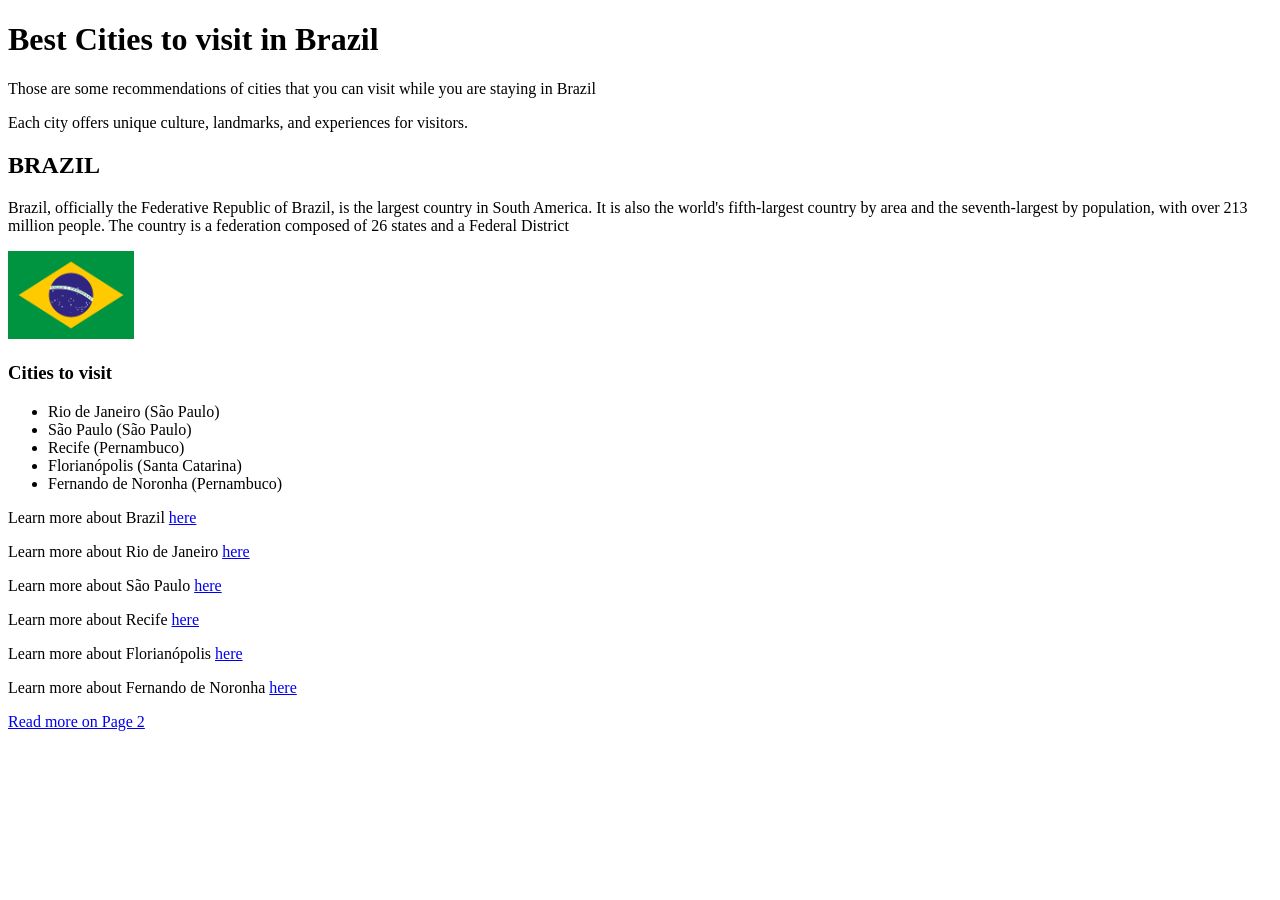
==== index.html @ d9357e4a "Finished initial draft of index.html and page2.html with comments" ====
<!DOCTYPE html>
<html>
    <head>
        <title>Cities in Brazil to visit</title>
    </head>
    <body>
<!-- Header section with title and paragraphs -->
        <header>
            <h1> Best Cities to visit in Brazil</h1>
            <p>Those are some recommendations of cities that you can visit while you are staying in Brazil </p>
            <p>Each city offers unique culture, landmarks, and experiences for visitors.</p>
        </header>
<!-- Main part of the article-->
        <main>
            <article> 
                <h2> BRAZIL</h2>
                <p> Brazil, officially the Federative Republic of Brazil, is the largest country in South America. It is also the world's fifth-largest country by area and the seventh-largest by population, with over 213 million people. The country is a federation composed of 26 states and a Federal District</p>
                <img 
                src= "./images/Brazil-flag.png"
                alt = "Brazil Flag"
                width=10%/>
<!-- Section 1-->
                <section>
                    <h3> Cities to visit </h3>
                    <ul>
                        <li>Rio de Janeiro (São Paulo)</li>
                        <li>São Paulo (São Paulo)</li>
                        <li>Recife (Pernambuco)</li>
                        <li>Florianópolis (Santa Catarina)</li>
                        <li>Fernando de Noronha (Pernambuco)</li>
                    </ul>
                </section>
                <p>Learn more about Brazil <a href="https://en.wikipedia.org/wiki/Brazil"> here</a> </p>
                <p>Learn more about Rio de Janeiro <a href="https://en.wikipedia.org/wiki/Rio_de_Janeiro"> here</a> </p>
                <p>Learn more about São Paulo <a href="https://en.wikipedia.org/wiki/S%C3%A3o_Paulo"> here</a> </p>
                <p>Learn more about Recife <a href="https://en.wikipedia.org/wiki/Recife"> here</a> </p>
                <p>Learn more about Florianópolis <a href="https://en.wikipedia.org/wiki/Florian%C3%B3polis"> here</a> </p>
                <p>Learn more about Fernando de Noronha <a href="https://en.wikipedia.org/wiki/Fernando_de_Noronha"> here</a> </p>
            </article>
<!-- Footer to go to page2-->
            <footer>
                <a href="page2.html">Read more on Page 2</a>
            </footer>
        </main>
    </body>
</html>
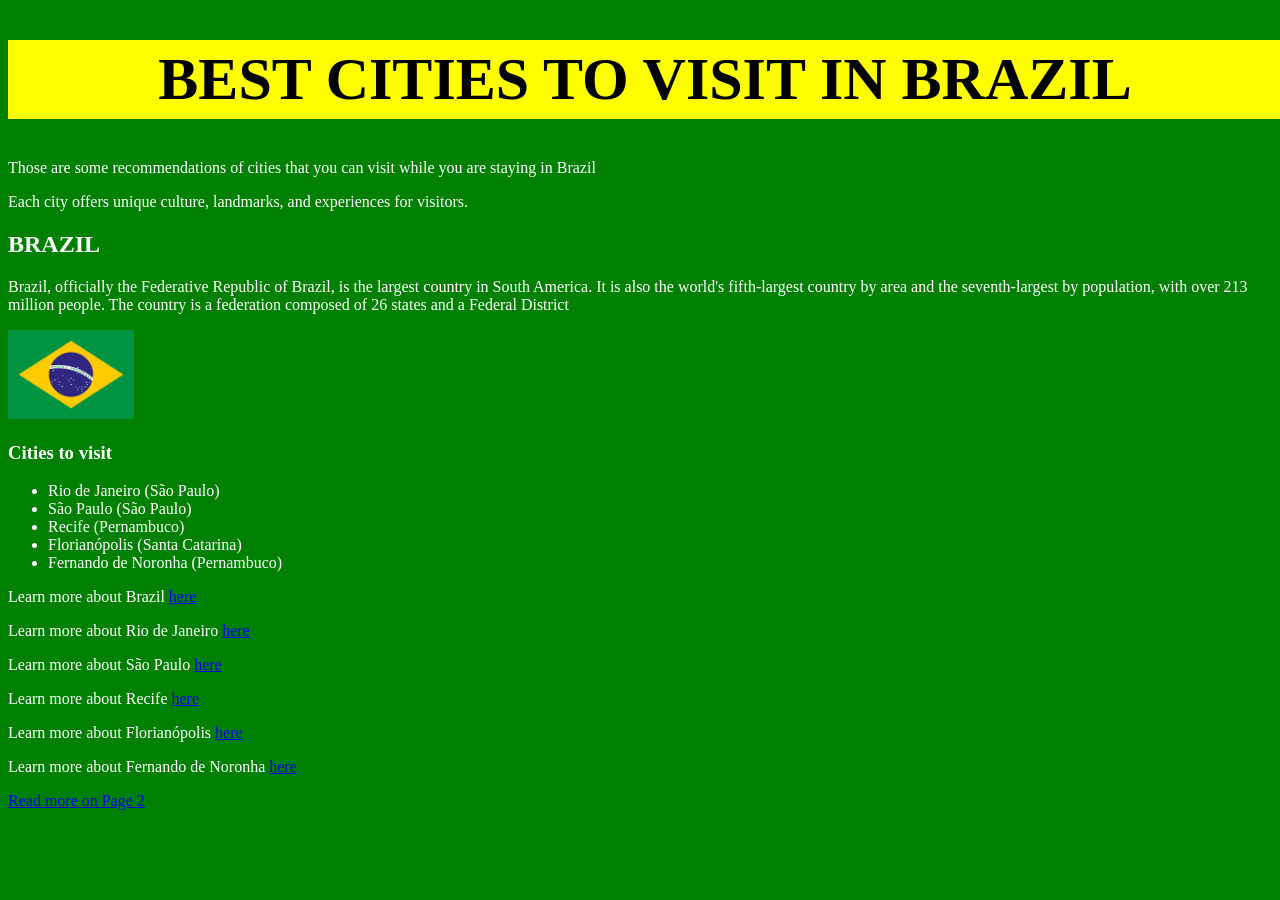
==== commit 313e43b0: "added a background color and changed the header color and allignment" ====
--- a/index.html
+++ b/index.html
@@ -1,12 +1,13 @@
 <!DOCTYPE html>
 <html>
     <head>
+        <link rel="stylesheet" href="css/style.css">
         <title>Cities in Brazil to visit</title>
     </head>
     <body>
 <!-- Header section with title and paragraphs -->
         <header>
-            <h1> Best Cities to visit in Brazil</h1>
+            <h1 class="title">BEST CITIES TO VISIT IN BRAZIL</h1>
             <p>Those are some recommendations of cities that you can visit while you are staying in Brazil </p>
             <p>Each city offers unique culture, landmarks, and experiences for visitors.</p>
         </header>
--- a/css/style.css
+++ b/css/style.css
@@ -0,0 +1,15 @@
+body {
+    background-color: green;
+    color: white;
+}
+
+.title {
+    font-weight: bold;
+    font-size: 60px;
+    text-align: center;
+    color: black;
+    padding: 5px; 
+    background-color: yellow;
+    width: 100%;
+    ;
+}
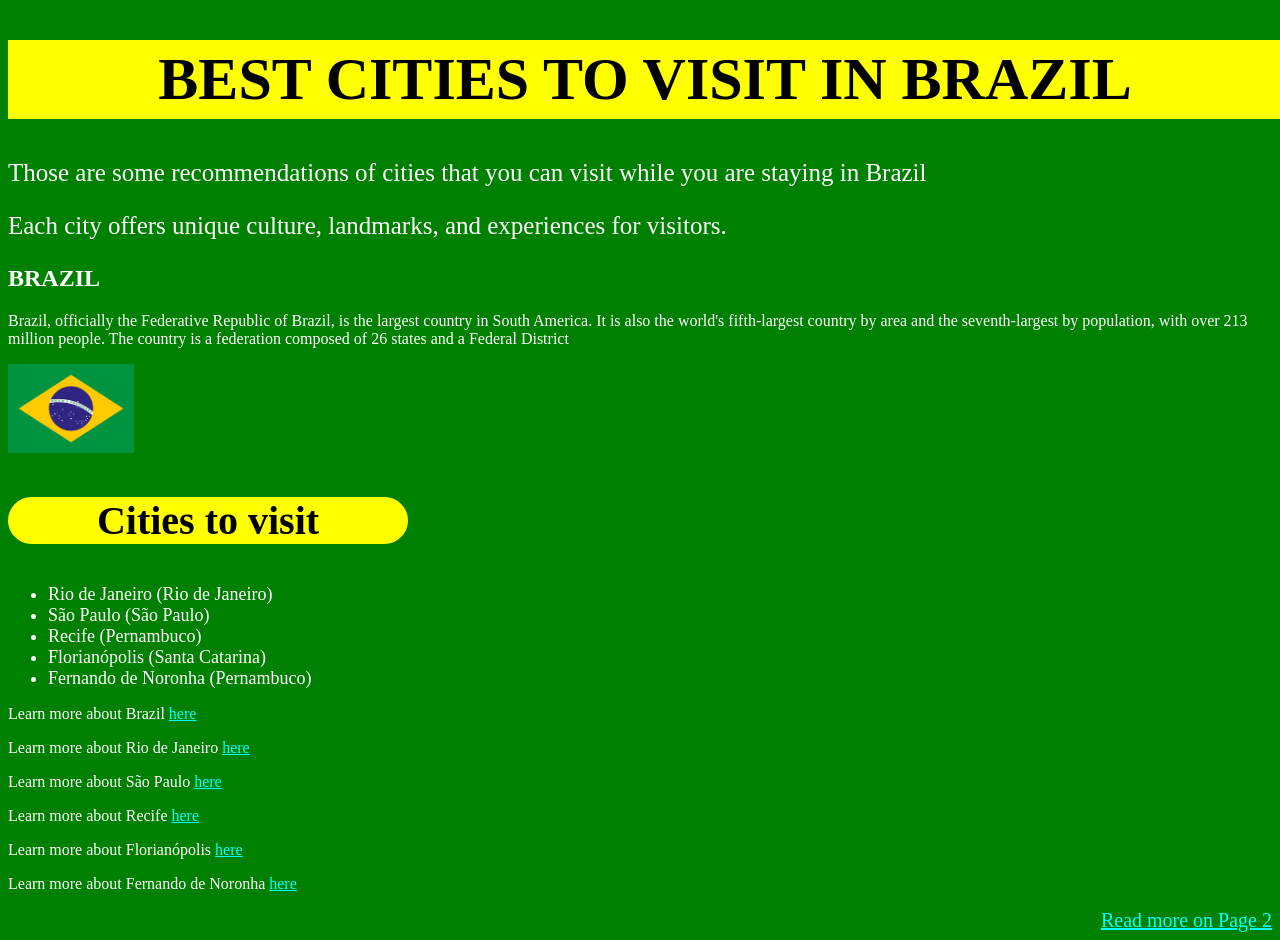
==== commit 47742f28: "added class and id" ====
--- a/index.html
+++ b/index.html
@@ -7,9 +7,9 @@
     <body>
 <!-- Header section with title and paragraphs -->
         <header>
-            <h1 class="title">BEST CITIES TO VISIT IN BRAZIL</h1>
-            <p>Those are some recommendations of cities that you can visit while you are staying in Brazil </p>
-            <p>Each city offers unique culture, landmarks, and experiences for visitors.</p>
+            <h1 id="main-title">BEST CITIES TO VISIT IN BRAZIL</h1>
+            <p class="content">Those are some recommendations of cities that you can visit while you are staying in Brazil </p>
+            <p class="content">Each city offers unique culture, landmarks, and experiences for visitors.</p>
         </header>
 <!-- Main part of the article-->
         <main>
@@ -22,13 +22,13 @@
                 width=10%/>
 <!-- Section 1-->
                 <section>
-                    <h3> Cities to visit </h3>
+                    <h3 class="cities-title">Cities to visit</h3>
                     <ul>
-                        <li>Rio de Janeiro (São Paulo)</li>
-                        <li>São Paulo (São Paulo)</li>
-                        <li>Recife (Pernambuco)</li>
-                        <li>Florianópolis (Santa Catarina)</li>
-                        <li>Fernando de Noronha (Pernambuco)</li>
+                        <li class="cities">Rio de Janeiro (Rio de Janeiro)</li>
+                        <li class="cities">São Paulo (São Paulo)</li>
+                        <li class="cities">Recife (Pernambuco)</li>
+                        <li class="cities">Florianópolis (Santa Catarina)</li>
+                        <li class="cities">Fernando de Noronha (Pernambuco)</li>
                     </ul>
                 </section>
                 <p>Learn more about Brazil <a href="https://en.wikipedia.org/wiki/Brazil"> here</a> </p>
@@ -39,7 +39,7 @@
                 <p>Learn more about Fernando de Noronha <a href="https://en.wikipedia.org/wiki/Fernando_de_Noronha"> here</a> </p>
             </article>
 <!-- Footer to go to page2-->
-            <footer>
+            <footer id="footer">
                 <a href="page2.html">Read more on Page 2</a>
             </footer>
         </main>
--- a/css/style.css
+++ b/css/style.css
@@ -3,7 +3,7 @@
     color: white;
 }
 
-.title {
+#main-title{
     font-weight: bold;
     font-size: 60px;
     text-align: center;
@@ -12,4 +12,45 @@
     background-color: yellow;
     width: 100%;
     ;
+}
+
+#title2 {
+    font-weight: bold;
+    font-size: 60px;
+    text-align: center;
+    color: white;
+    padding: 5px; 
+    width: 100%;
+    ;
+}
+.cities-title {
+    font-weight: bold;
+    font-size: 40px;
+    color: black;
+    width: 400px;
+    background-color: yellow;
+    border-radius: 50px;
+    text-align: center;
+}
+
+.cities {
+    font-size:18px;
+}
+
+a{
+    color:cyan;
+}
+
+#footer{
+    font-size: 20px;
+    text-align: right;
+}
+
+#footer2{
+    font-size: 20px;
+    text-align: left;
+}
+
+.content{
+    font-size: 25px;
 }
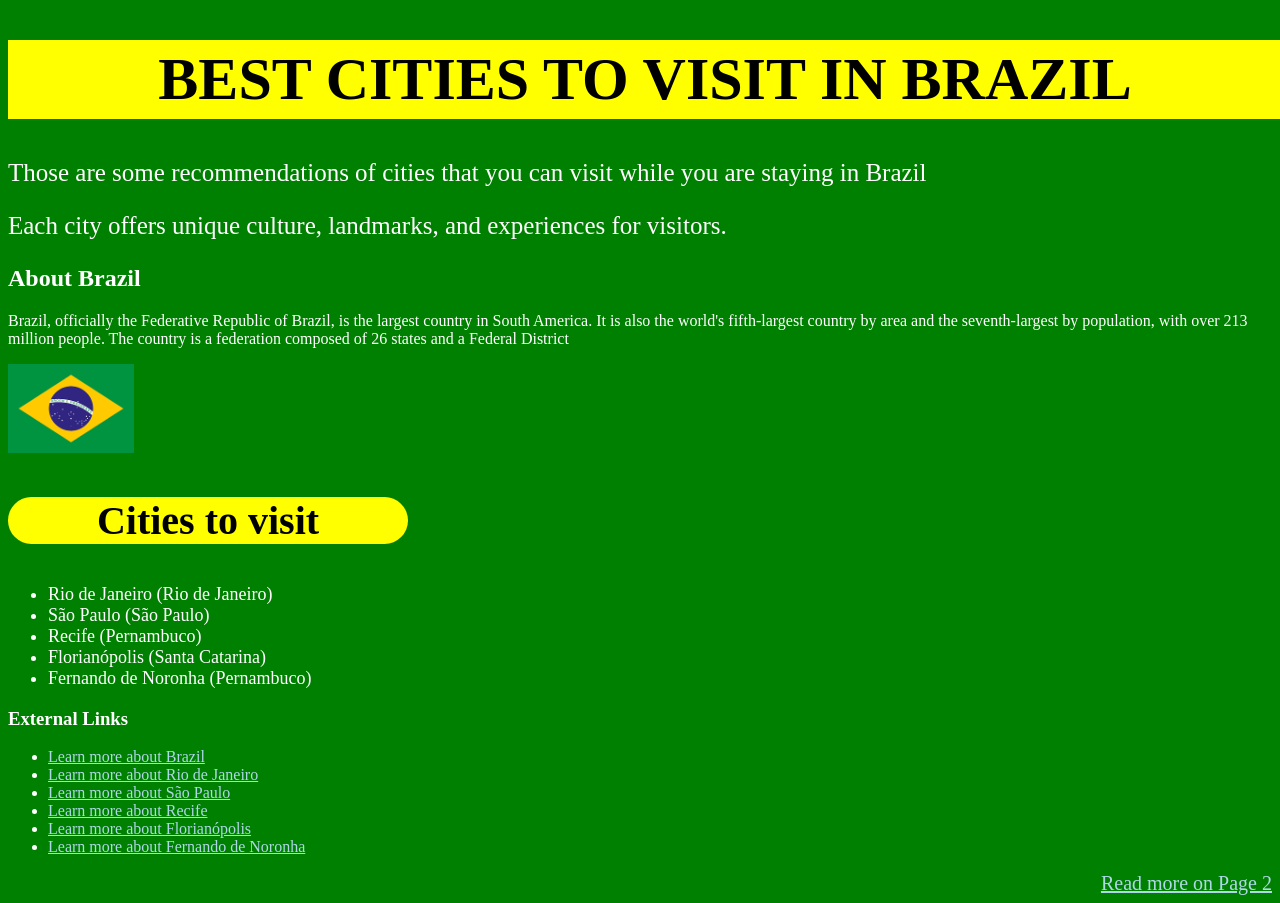
==== commit aa4fce4f: "Implement Accessible Design" ====
--- a/index.html
+++ b/index.html
@@ -14,7 +14,7 @@
 <!-- Main part of the article-->
         <main>
             <article> 
-                <h2> BRAZIL</h2>
+                <h2> About Brazil</h2>
                 <p> Brazil, officially the Federative Republic of Brazil, is the largest country in South America. It is also the world's fifth-largest country by area and the seventh-largest by population, with over 213 million people. The country is a federation composed of 26 states and a Federal District</p>
                 <img 
                 src= "./images/Brazil-flag.png"
@@ -31,17 +31,22 @@
                         <li class="cities">Fernando de Noronha (Pernambuco)</li>
                     </ul>
                 </section>
-                <p>Learn more about Brazil <a href="https://en.wikipedia.org/wiki/Brazil"> here</a> </p>
-                <p>Learn more about Rio de Janeiro <a href="https://en.wikipedia.org/wiki/Rio_de_Janeiro"> here</a> </p>
-                <p>Learn more about São Paulo <a href="https://en.wikipedia.org/wiki/S%C3%A3o_Paulo"> here</a> </p>
-                <p>Learn more about Recife <a href="https://en.wikipedia.org/wiki/Recife"> here</a> </p>
-                <p>Learn more about Florianópolis <a href="https://en.wikipedia.org/wiki/Florian%C3%B3polis"> here</a> </p>
-                <p>Learn more about Fernando de Noronha <a href="https://en.wikipedia.org/wiki/Fernando_de_Noronha"> here</a> </p>
             </article>
+            <nav class="External-Links">
+                <h3>External Links</h3>
+                <ul>
+                <li><a href="https://en.wikipedia.org/wiki/Brazil">Learn more about Brazil</a></li>
+                <li><a href="https://en.wikipedia.org/wiki/Rio_de_Janeiro">Learn more about Rio de Janeiro</a></li>
+                <li><a href="https://en.wikipedia.org/wiki/S%C3%A3o_Paulo">Learn more about São Paulo</a></li>
+                <li><a href="https://en.wikipedia.org/wiki/Recife">Learn more about Recife</a></li>
+                <li><a href="https://en.wikipedia.org/wiki/Florian%C3%B3polis">Learn more about Florianópolis</a></li>
+                <li><a href="https://en.wikipedia.org/wiki/Fernando_de_Noronha">Learn more about Fernando de Noronha</a></li>
+                </ul>
+            </nav>
+        </main>
 <!-- Footer to go to page2-->
             <footer id="footer">
                 <a href="page2.html">Read more on Page 2</a>
             </footer>
-        </main>
     </body>
 </html>
--- a/css/style.css
+++ b/css/style.css
@@ -38,7 +38,7 @@
 }
 
 a{
-    color:cyan;
+    color: lightblue;
 }
 
 #footer{
@@ -53,4 +53,32 @@
 
 .content{
     font-size: 25px;
+}
+
+#other-countries {
+    background-color: lightgray;
+    padding: 0%;
+    color: black;
+}
+
+#other-countries ul {
+    display: flex;
+    justify-content: space-around;
+    margin: 0;
+}
+
+#other-countries a {
+    color: blue;
+}
+
+#cities ol{
+    font-size: 20px;
+    display: flex;
+}
+
+#cities img {
+    width: 100%;
+    height: auto;
+    display: block;
+    max-width: 300px;
 }
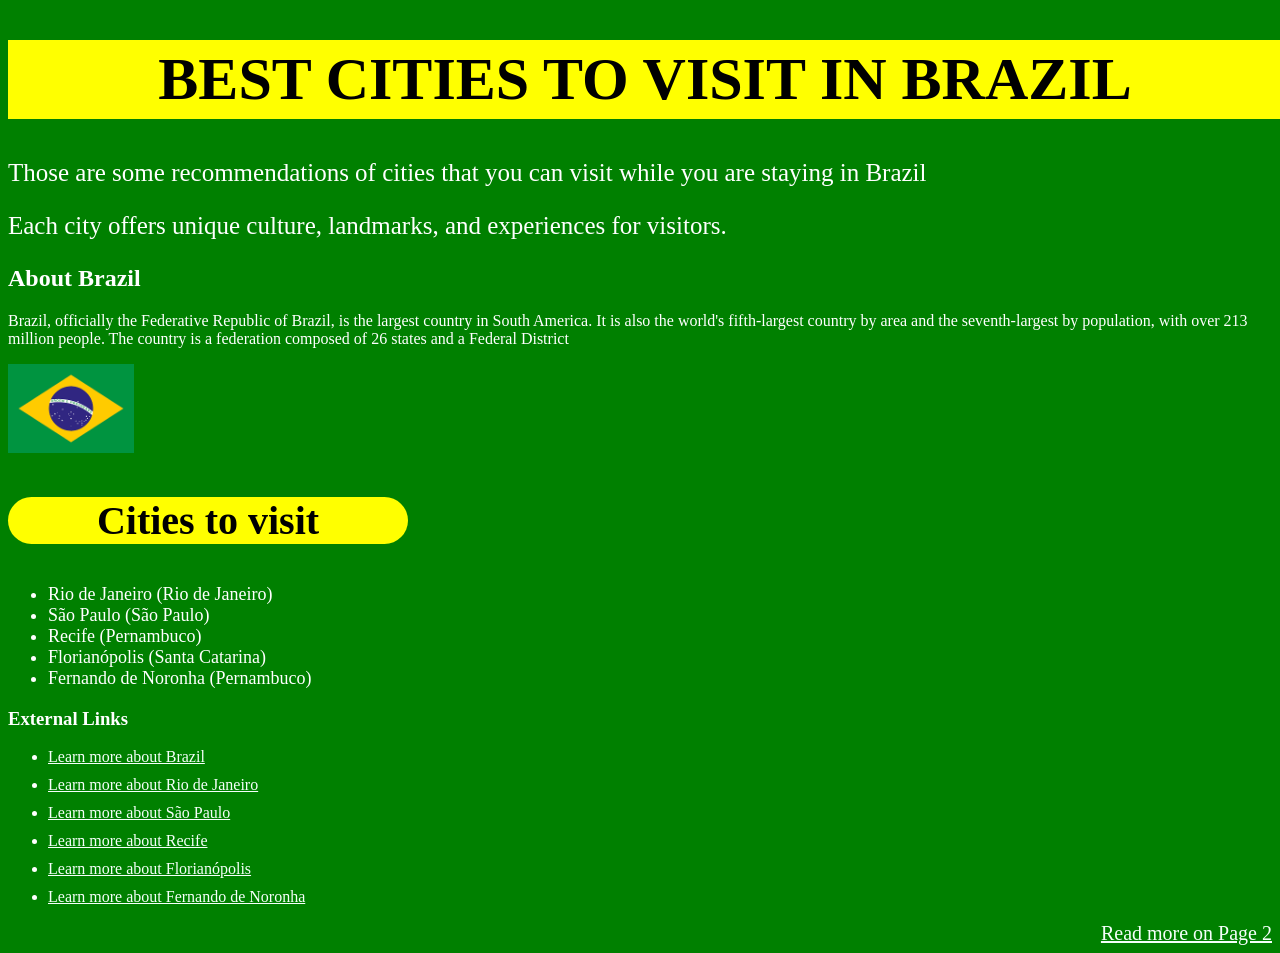
==== commit 01fa1ca1: "Lighthouse check for accessibility" ====
--- a/index.html
+++ b/index.html
@@ -1,8 +1,9 @@
 <!DOCTYPE html>
-<html>
+<html lang="en">
     <head>
         <link rel="stylesheet" href="css/style.css">
         <title>Cities in Brazil to visit</title>
+        <meta name="description" content="A guide to why visit some cities in Brazil, such as Rio de Janeiro, São Paulo, Recife, Florianópolis and Fernando de Noronha">
     </head>
     <body>
 <!-- Header section with title and paragraphs -->
--- a/css/style.css
+++ b/css/style.css
@@ -38,12 +38,13 @@
 }
 
 a{
-    color: lightblue;
+    color: mintcream;
 }
 
 #footer{
     font-size: 20px;
     text-align: right;
+    gap: 30px;
 }
 
 #footer2{
@@ -74,6 +75,9 @@
 #cities ol{
     font-size: 20px;
     display: flex;
+    list-style-position: inside;
+    flex-wrap: wrap;
+    gap: 80px;
 }
 
 #cities img {
@@ -81,4 +85,32 @@
     height: auto;
     display: block;
     max-width: 300px;
+}
+
+.External-Links ul{
+    display: flex;
+    gap:10px;
+    flex-direction: column;
+}
+@media (max-width: 600px) {
+  body {
+    font-size: 16px;
+  }
+  #main-title, #title2{
+    font-size:40px;
+  }
+  .cities-title{
+    font-size: 20px;
+  }
+  .content{
+    font-size: 15px;
+  }
+    #cities ol{
+    flex-direction: column;
+    gap:40px;
+  }
+  #other-countries ul{
+    flex-direction: column;
+    align-items: center;
+  }
 }
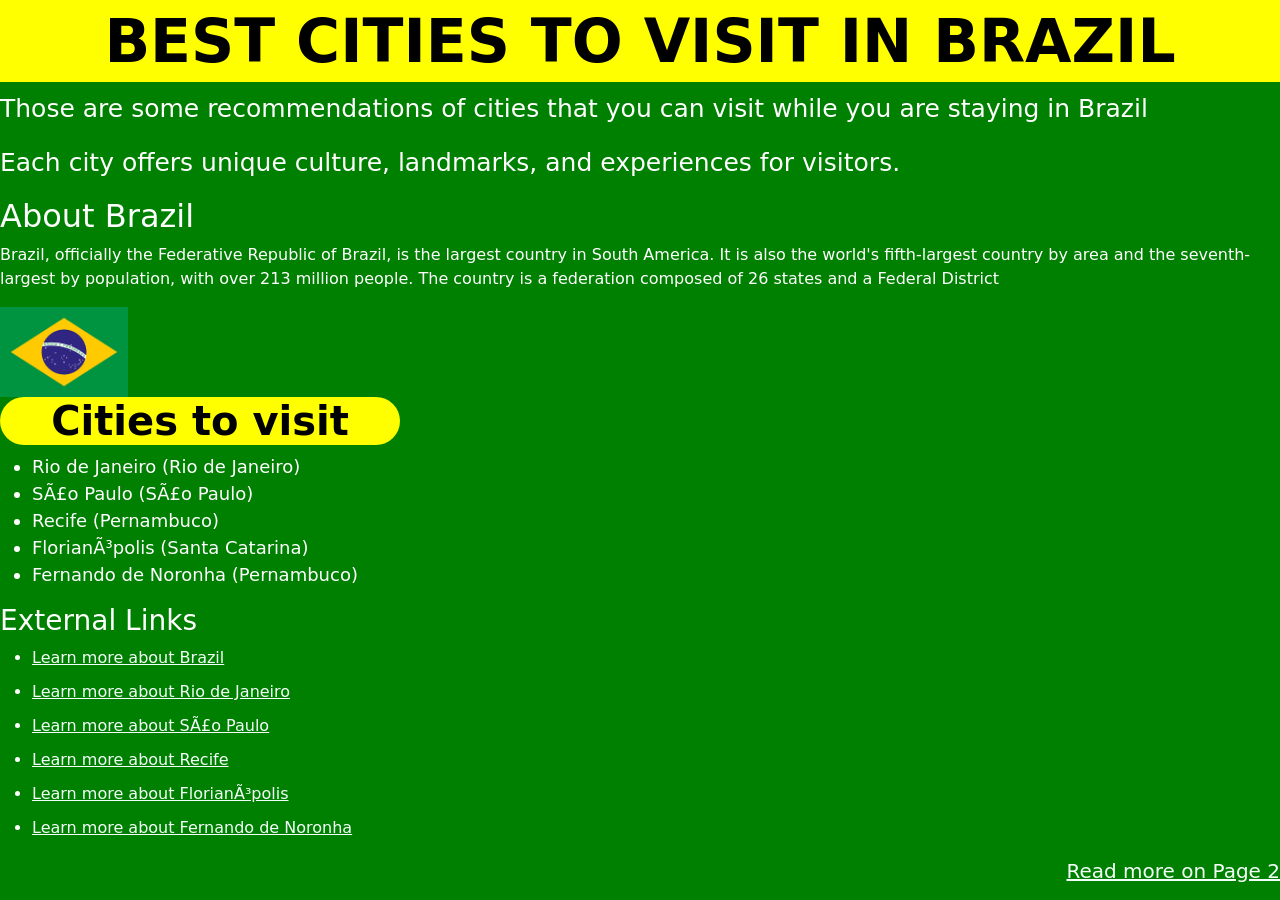
==== commit 9ea44fe8: "Added Boostrap CDN" ====
--- a/index.html
+++ b/index.html
@@ -1,9 +1,10 @@
 <!DOCTYPE html>
 <html lang="en">
     <head>
-        <link rel="stylesheet" href="css/style.css">
         <title>Cities in Brazil to visit</title>
         <meta name="description" content="A guide to why visit some cities in Brazil, such as Rio de Janeiro, São Paulo, Recife, Florianópolis and Fernando de Noronha">
+        <link href="https://cdn.jsdelivr.net/npm/bootstrap@5.3.3/dist/css/bootstrap.min.css" rel="stylesheet" integrity="sha384-QWTKZyjpPEjISv5WaRU9OFeRpok6YctnYmDr5pNlyT2bRjXh0JMhjY6hW+ALEwIH" crossorigin="anonymous">
+        <link rel="stylesheet" href="css/style.css">
     </head>
     <body>
 <!-- Header section with title and paragraphs -->
--- a/css/style.css
+++ b/css/style.css
@@ -92,6 +92,28 @@
     gap:10px;
     flex-direction: column;
 }
+
+button {
+  background-color: #04AA6D;
+  color: white;
+  padding: 12px 24px;
+  border: none;
+  border-radius: 4px;
+  font-size: 16px;
+}
+
+.container {
+  display: flex;
+  flex-wrap: wrap;
+  justify-content: center;
+}
+
+.child { 
+  background-color: #f1f1f1; 
+  padding: 20px; 
+  margin: 10px; 
+  border-radius: 5px; 
+}
 @media (max-width: 600px) {
   body {
     font-size: 16px;
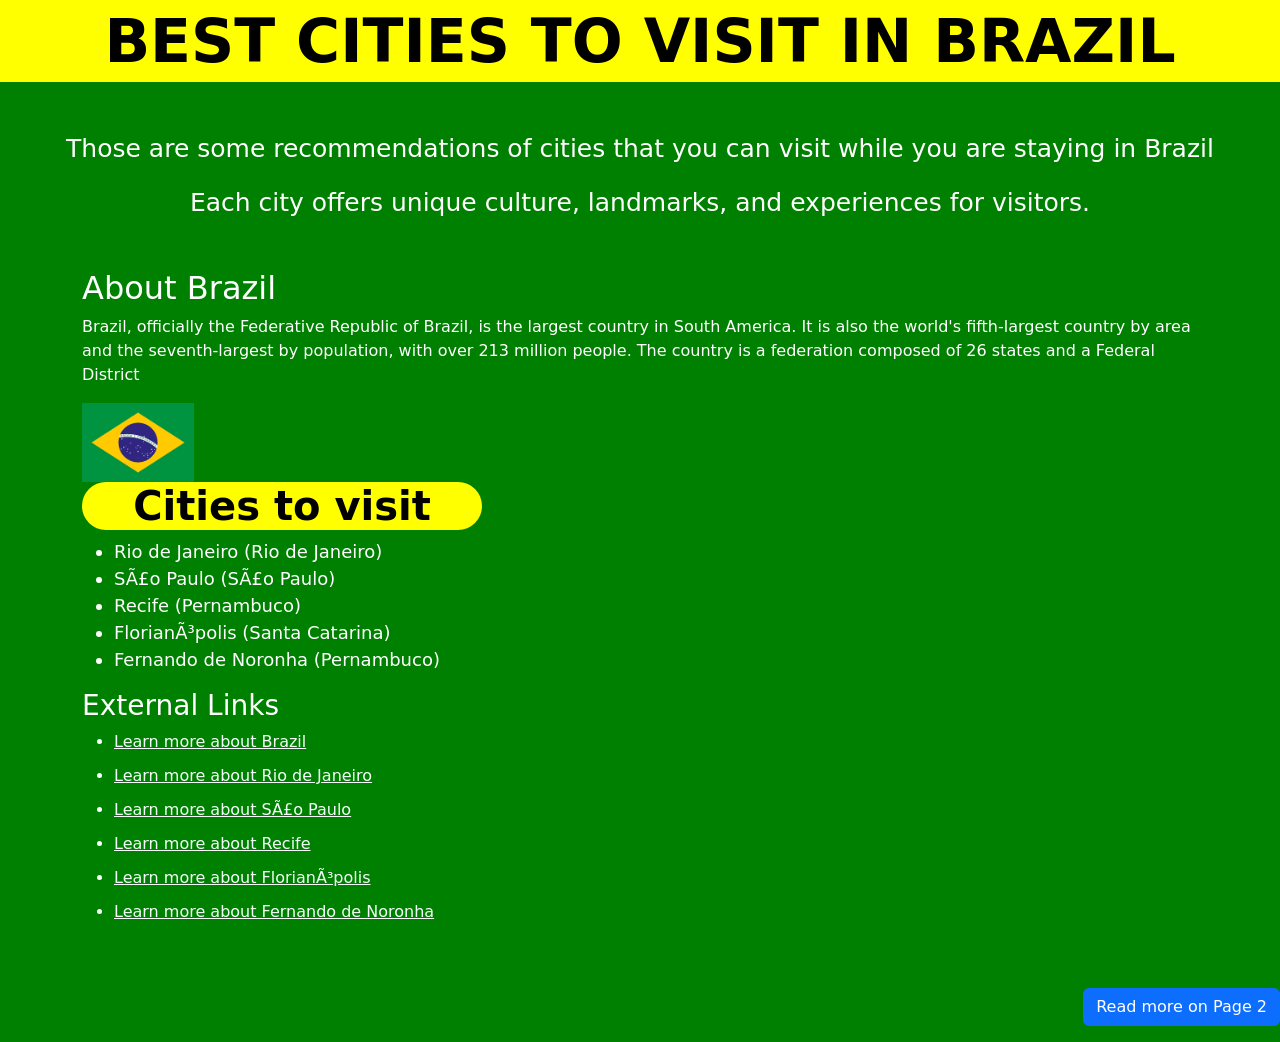
==== commit d5403024: "Apply bootstrap to structure and style page" ====
--- a/index.html
+++ b/index.html
@@ -10,11 +10,13 @@
 <!-- Header section with title and paragraphs -->
         <header>
             <h1 id="main-title">BEST CITIES TO VISIT IN BRAZIL</h1>
+            <div class="text-center mt-5">
             <p class="content">Those are some recommendations of cities that you can visit while you are staying in Brazil </p>
             <p class="content">Each city offers unique culture, landmarks, and experiences for visitors.</p>
+            </div>
         </header>
 <!-- Main part of the article-->
-        <main>
+        <main class="container my-5">
             <article> 
                 <h2> About Brazil</h2>
                 <p> Brazil, officially the Federative Republic of Brazil, is the largest country in South America. It is also the world's fifth-largest country by area and the seventh-largest by population, with over 213 million people. The country is a federation composed of 26 states and a Federal District</p>
@@ -47,8 +49,8 @@
             </nav>
         </main>
 <!-- Footer to go to page2-->
-            <footer id="footer">
-                <a href="page2.html">Read more on Page 2</a>
+            <footer class="footer text-end py-3">
+                <a href="page2.html" class="btn btn-primary">Read more on Page 2</a>
             </footer>
     </body>
 </html>
--- a/css/style.css
+++ b/css/style.css
@@ -93,27 +93,6 @@
     flex-direction: column;
 }
 
-button {
-  background-color: #04AA6D;
-  color: white;
-  padding: 12px 24px;
-  border: none;
-  border-radius: 4px;
-  font-size: 16px;
-}
-
-.container {
-  display: flex;
-  flex-wrap: wrap;
-  justify-content: center;
-}
-
-.child { 
-  background-color: #f1f1f1; 
-  padding: 20px; 
-  margin: 10px; 
-  border-radius: 5px; 
-}
 @media (max-width: 600px) {
   body {
     font-size: 16px;
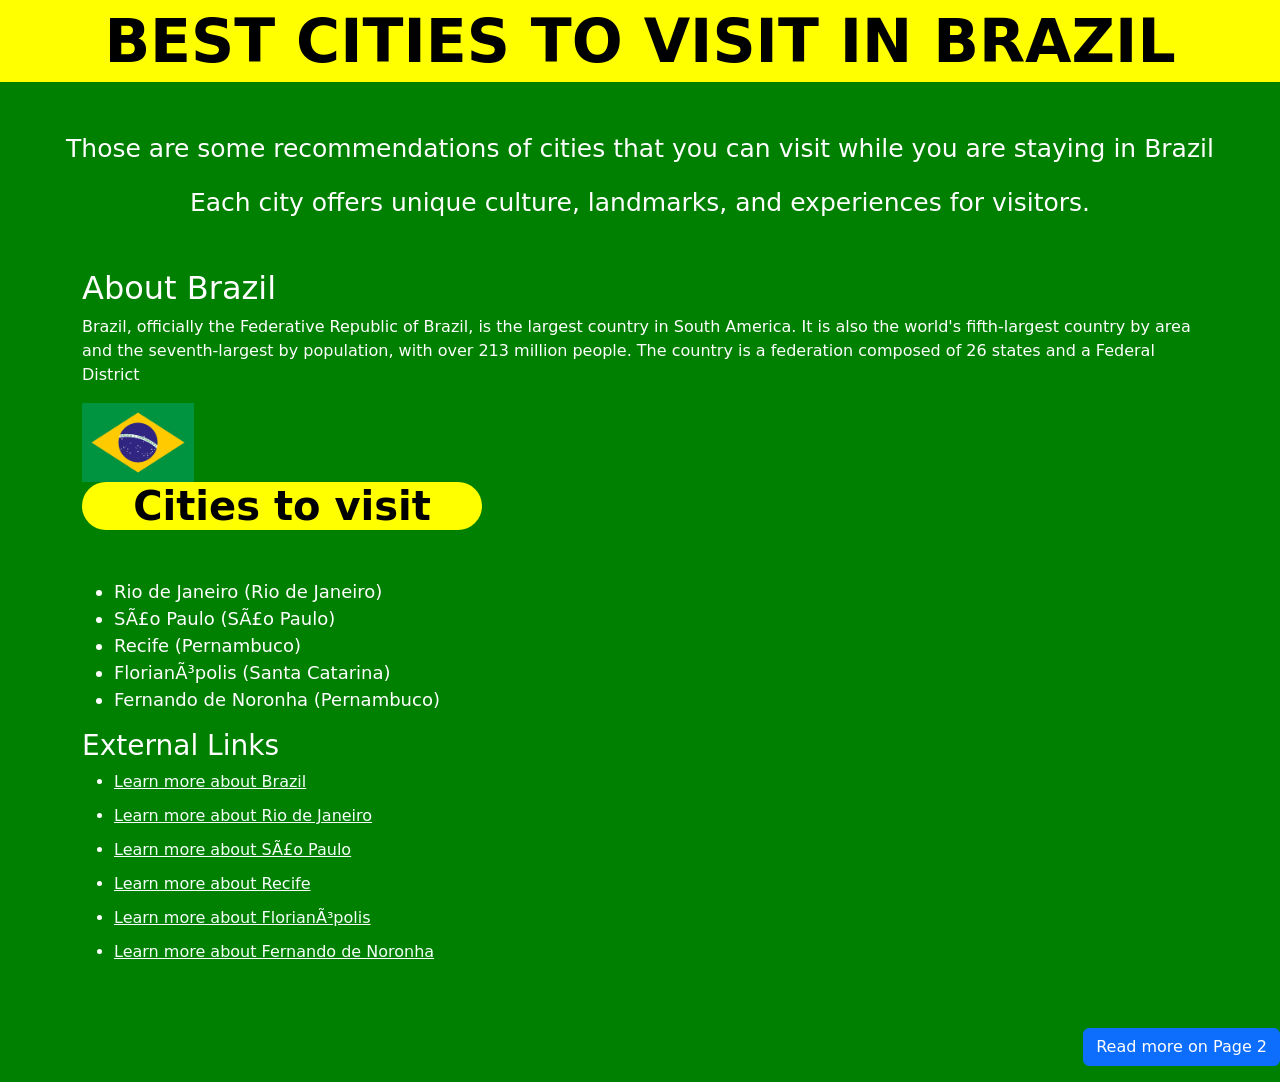
==== commit c4e4e155: "Added styling with Bootstrap" ====
--- a/index.html
+++ b/index.html
@@ -26,7 +26,7 @@
                 width=10%/>
 <!-- Section 1-->
                 <section>
-                    <h3 class="cities-title">Cities to visit</h3>
+                    <h3 class="cities-title text-center mb-5">Cities to visit</h3>
                     <ul>
                         <li class="cities">Rio de Janeiro (Rio de Janeiro)</li>
                         <li class="cities">São Paulo (São Paulo)</li>
--- a/css/style.css
+++ b/css/style.css
@@ -10,19 +10,9 @@
     color: black;
     padding: 5px; 
     background-color: yellow;
-    width: 100%;
     ;
 }
 
-#title2 {
-    font-weight: bold;
-    font-size: 60px;
-    text-align: center;
-    color: white;
-    padding: 5px; 
-    width: 100%;
-    ;
-}
 .cities-title {
     font-weight: bold;
     font-size: 40px;
@@ -43,13 +33,11 @@
 
 #footer{
     font-size: 20px;
-    text-align: right;
     gap: 30px;
 }
 
 #footer2{
     font-size: 20px;
-    text-align: left;
 }
 
 .content{
@@ -58,7 +46,6 @@
 
 #other-countries {
     background-color: lightgray;
-    padding: 0%;
     color: black;
 }
 
@@ -81,7 +68,6 @@
 }
 
 #cities img {
-    width: 100%;
     height: auto;
     display: block;
     max-width: 300px;
